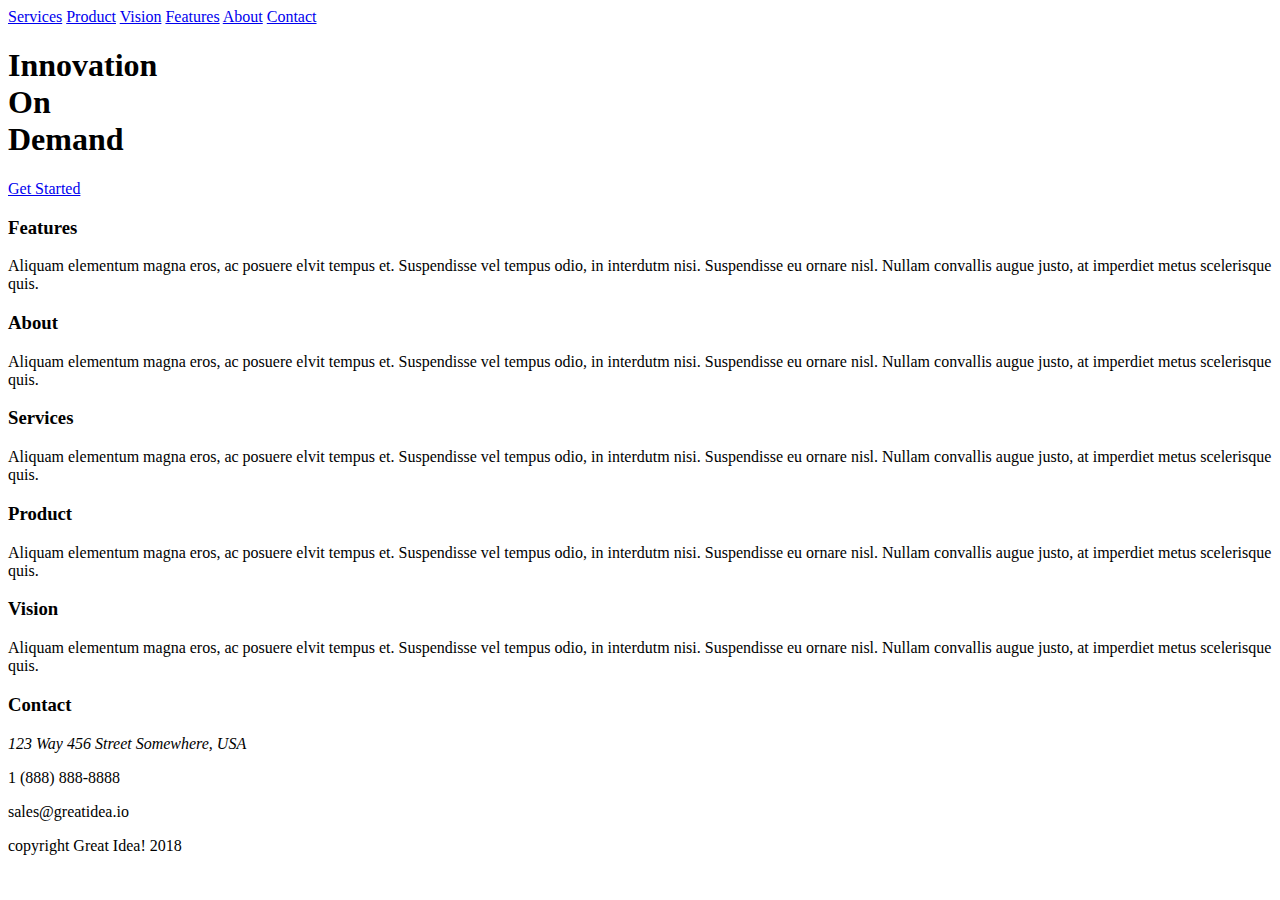
==== great-idea/index.html @ c5adf22f "copied and pasted the the html from last project" ====
<!doctype html>

<html lang="en">
<head>
  <meta charset="utf-8">

  <title>Great Idea!</title>

  <link href="https://fonts.googleapis.com/css?family=Bangers|Titillium+Web" rel="stylesheet">
  <link rel="stylesheet" href="css/index.css">

  <!--[if lt IE 9]>
    <script src="https://cdnjs.cloudflare.com/ajax/libs/html5shiv/3.7.3/html5shiv.js"></script>
  <![endif]-->
</head>

  <body>
      <header>
        <nav>
          <a href="./services/index.html">Services</a>
          <a href = "#">Product</a>
          <a href = "#">Vision</a>
          <a href = "#">Features</a>
          <a href = "#">About</a>
          <a href = "#">Contact</a>
        </nav>
        <figure>
          <div id ="header-logo">

          </div>
        </figure>
    </header>

        <section id="hero">
          <section class="hero-section">
            <h1>
              Innovation<br>On<br>Demand
            </h1>

            <div id="get-started">
              <a href="#" class="button">Get Started</a>
            </div>
        </section>

        <figure>
          <div id="header-image">
            <!--<img src="img/header-img.png" alt="Image of a code snippet.">-->
          </div>
        </figure>
      </section>


      <main>
        <section id="first-section">
          <article>
            <div id="features" class="first-section">
              <h3>Features</h3>
                <p>
                  Aliquam elementum magna eros, ac posuere elvit tempus et. Suspendisse vel tempus odio,
                  in interdutm nisi. Suspendisse eu ornare nisl. Nullam convallis augue justo, at imperdiet
                  metus scelerisque quis.
                </p>
            </div>
          </article>

          <article>
            <div id="about" class="first-section">
              <h3>About</h3>
                <p>
                  Aliquam elementum magna eros, ac posuere elvit tempus et. Suspendisse vel tempus odio,
                  in interdutm nisi. Suspendisse eu ornare nisl. Nullam convallis augue justo, at imperdiet
                  metus scelerisque quis.
                </p>
            </div>
          </article>
        </section>

        <figure>
          <div id="middle-image">
            <!--<img class="middle-img" src="img/mid-page-accent.jpg" alt="Image of code snippets across the screen">-->
          </div>
        </figure>

        <section id="last-section">
          <article id="services" class='second-section'>
            <h3>Services</h3>
            <p>
              Aliquam elementum magna eros, ac posuere elvit tempus et. Suspendisse vel tempus odio,
              in interdutm nisi. Suspendisse eu ornare nisl. Nullam convallis augue justo, at imperdiet
              metus scelerisque quis.
            </p>
          </article>

          <article id="product" class='second-section'>
              <h3>Product</h3>
                <p> Aliquam elementum magna eros, ac posuere elvit tempus et. Suspendisse vel tempus odio,
                   in interdutm nisi. Suspendisse eu ornare nisl. Nullam convallis augue justo, at imperdiet
                   metus scelerisque quis.
          </article>

          <article id="services" class='second-section'>
              <h3>Vision</h3>
              <p>
                Aliquam elementum magna eros, ac posuere elvit tempus et. Suspendisse vel tempus odio, in interdutm
                nisi. Suspendisse eu ornare nisl. Nullam convallis augue justo, at imperdiet metus scelerisque quis.
              </p>
          </article>
        </section>
      </main>

      <footer>
        <div id="contact-info">
        <h3>Contact</h3>
        <address>
          123 Way 456 Street
          Somewhere, USA
        </address>
          <div class="contact>"><p>1 (888) 888-8888</p></div>
          <div class="contact"><p>sales@greatidea.io</p></div>
        </div>

        <div id="copyright"><p>copyright Great Idea! 2018</p> </div>
      </footer>
    <!-- Copy and paste your HTML from the first UI project here -->
  </body>
</html>
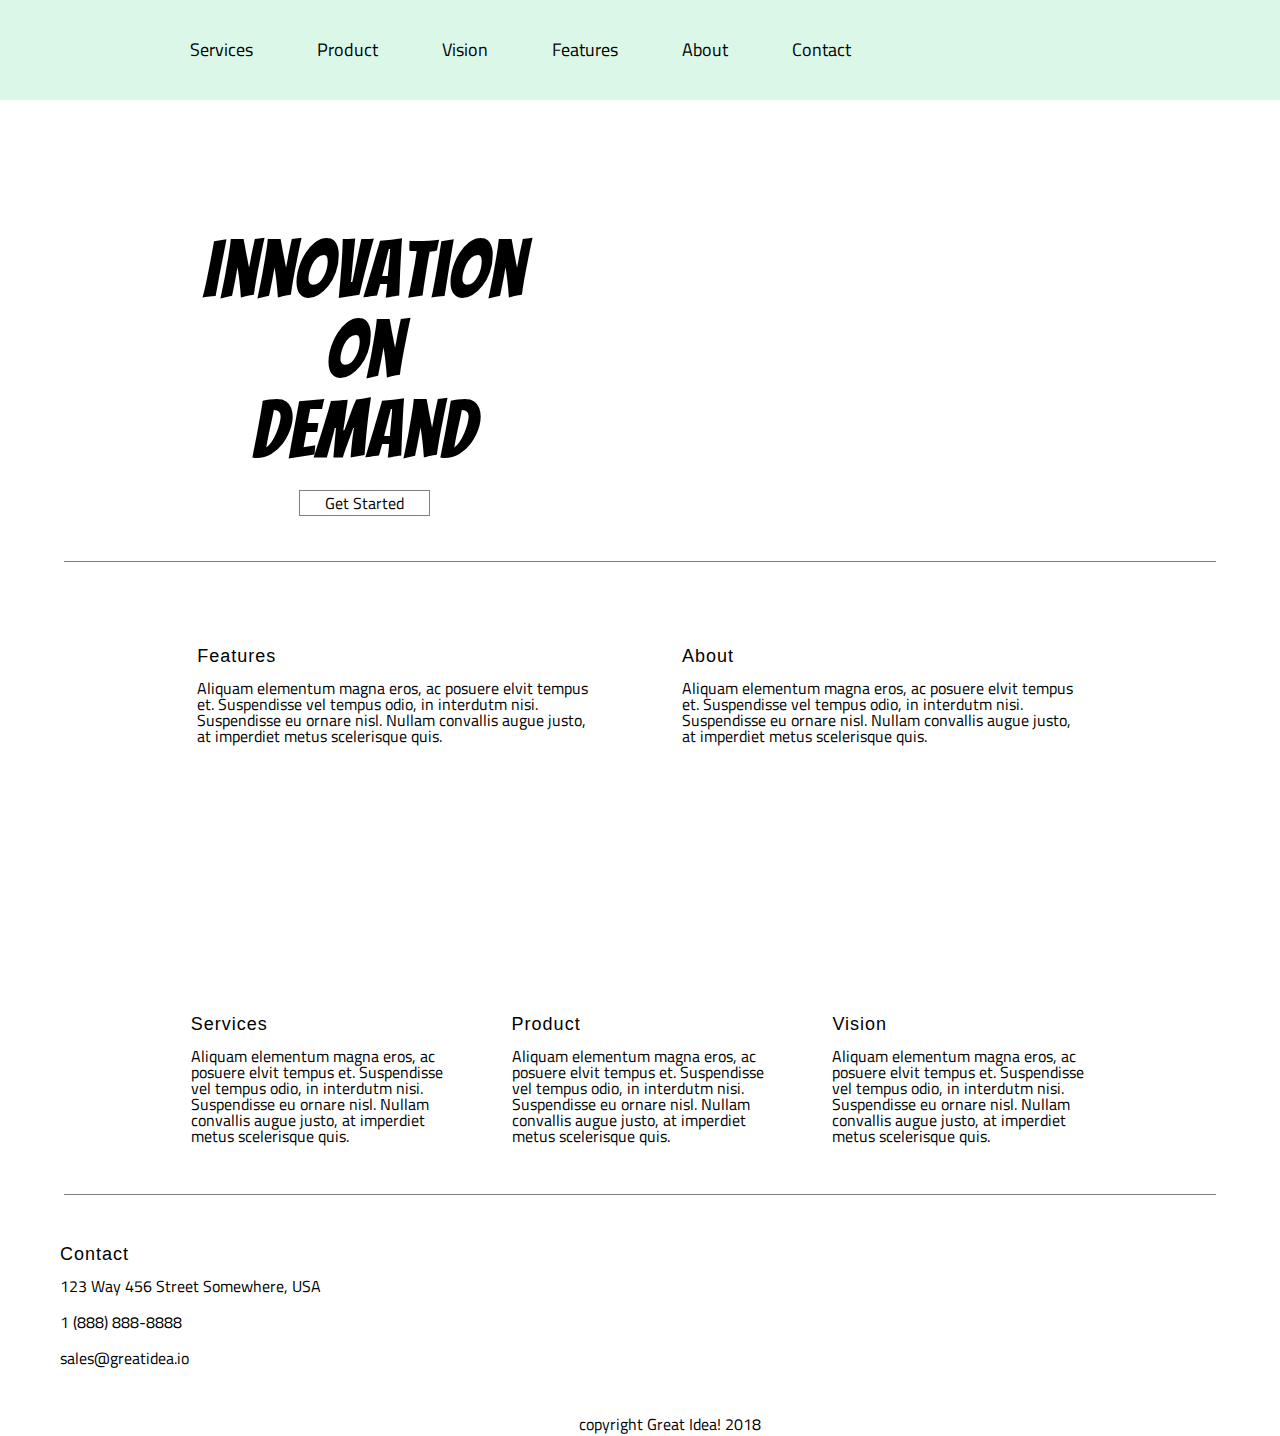
==== commit 2135cb4c: "Changed the nav link to the right file location. Added flex to header and aligned everything to the " ====
--- a/great-idea/index.html
+++ b/great-idea/index.html
@@ -17,7 +17,7 @@
   <body>
       <header>
         <nav>
-          <a href="./services/index.html">Services</a>
+          <a href="./services.html">Services</a>
           <a href = "#">Product</a>
           <a href = "#">Vision</a>
           <a href = "#">Features</a>
--- a/great-idea/css/index.css
+++ b/great-idea/css/index.css
@@ -0,0 +1,231 @@
+/* http://meyerweb.com/eric/tools/css/reset/
+   v2.0 | 20110126
+   License: none (public domain)
+*/
+
+html, body, div, span, applet, object, iframe,
+h1, h2, h3, h4, h5, h6, p, blockquote, pre,
+a, abbr, acronym, address, big, cite, code,
+del, dfn, em, img, ins, kbd, q, s, samp,
+small, strike, strong, sub, sup, tt, var,
+b, u, i, center,
+dl, dt, dd, ol, ul, li,
+fieldset, form, label, legend,
+table, caption, tbody, tfoot, thead, tr, th, td,
+article, aside, canvas, details, embed,
+figure, figcaption, footer, header, hgroup,
+menu, nav, output, ruby, section, summary,
+time, mark, audio, video {
+	margin: 0;
+	padding: 0;
+	border: 0;
+	font-size: 100%;
+	font: inherit;
+	vertical-align: baseline;
+}
+/* HTML5 display-role reset for older browsers */
+article, aside, details, figcaption, figure,
+footer, header, hgroup, menu, nav, section {
+	display: block;
+}
+body {
+	line-height: 1;
+}
+ol, ul {
+	list-style: none;
+}
+blockquote, q {
+	quotes: none;
+}
+blockquote:before, blockquote:after,
+q:before, q:after {
+	content: '';
+	content: none;
+}
+table {
+	border-collapse: collapse;
+	border-spacing: 0;
+}
+
+/* Set every element's box-sizing to border-box */
+* {
+    box-sizing: border-box;
+}
+
+html, body {
+    height: 100%;
+    font-family: 'Titillium Web', sans-serif;
+}
+
+h1, h2, h3, h4, h5 {
+    font-family: 'Bangers', cursive;
+    letter-spacing: 1px;
+    margin-bottom: 15px;
+}
+
+/* Copy and paste your work from yesterday here and start to refactor into flexbox */
+
+html, body{
+	width: 100%;
+	text-align: center;
+}
+
+h1{
+	height: 250px;
+	font-size: 80px;
+	text-align: center;
+}
+
+h3{
+	font-size: 18px;
+	font-family: 'Russo One', sans-serif;
+}
+
+p{
+	font-size: 16px;
+}
+
+figure {
+	display: inline-block;
+}
+
+section{ /* Makes all section inline-block */
+	display: inline-block;
+	/*width: 50%*/
+}
+
+/* HEADER */
+
+header {
+	height: 100px;
+	width: 100%;
+	display: flex;
+  align-items: center;
+  justify-content: center;
+  align-content: center;
+	position: fixed;
+	text-align: center;
+	background-color: #daf7e8;
+}
+
+nav {
+	display: inline-block;
+}
+
+nav a {
+	font-size: 18px;
+	padding: 30px;
+	text-decoration: none;
+	color: #000000;
+}
+
+header figure {
+	margin-left: 50px;
+}
+
+#header-logo {
+	background-image: url(../img/logo.png);
+	background-position: center;
+	background-repeat: no-repeat;
+	width: 190px;
+	height: 34px;
+}
+
+/* HERO SECTION*/
+
+#hero {
+	text-align: center;
+	width: 90%;
+	margin: 65px 0;
+	border-bottom: 1px solid gray;
+	padding: 65px 0 50px 0;
+}
+
+#hero figure {
+	width: 47.5%;
+}
+
+.button {
+	color: #000000;
+	text-decoration: none;
+	border: 1px solid gray;
+	padding: 0 25px;
+}
+
+#header-image{
+	background-image: url(../img/header-img.png);
+	background-repeat: no-repeat;
+  background-position: center;
+  width: 550px;
+  height: 379px;
+}
+
+/* MAIN AREA */
+
+main {
+	width: 100%;
+	display: inline-block;
+}
+
+main article{
+	font-size: 12px;
+	/*width:29.5%;*/
+	display: inline-block;
+	text-align: left;
+	margin: 20px 10px;
+	padding: 0 30px;
+}
+
+main section{
+	width: 90%;
+}
+
+#middle-image{
+	background-image: url(../img/mid-page-accent.jpg);
+	background-position: center;
+  background-repeat: no-repeat;
+  width: 890px;
+  height: 189px;
+}
+
+#last-section{
+	border-bottom: 1px solid gray;
+}
+
+#last-section article{
+	width:27.5%;
+	margin: 50px 0;
+}
+
+#first-section article{
+	width:40%;
+	margin-bottom: 30px;
+}
+
+#features{
+	padding-right: 5px;
+}
+
+/* FOOTER */
+
+footer{
+	margin: 50px 0 50px 60px;
+}
+
+#contact-info{
+	text-align: left;
+	margin: bottom: 40px;
+}
+
+address{
+	margin-bottom: 20px;
+}
+
+.contact{
+	margin-top: 20px;
+}
+
+#copyright {
+	text-align: center;
+	margin-top: 50px;
+}
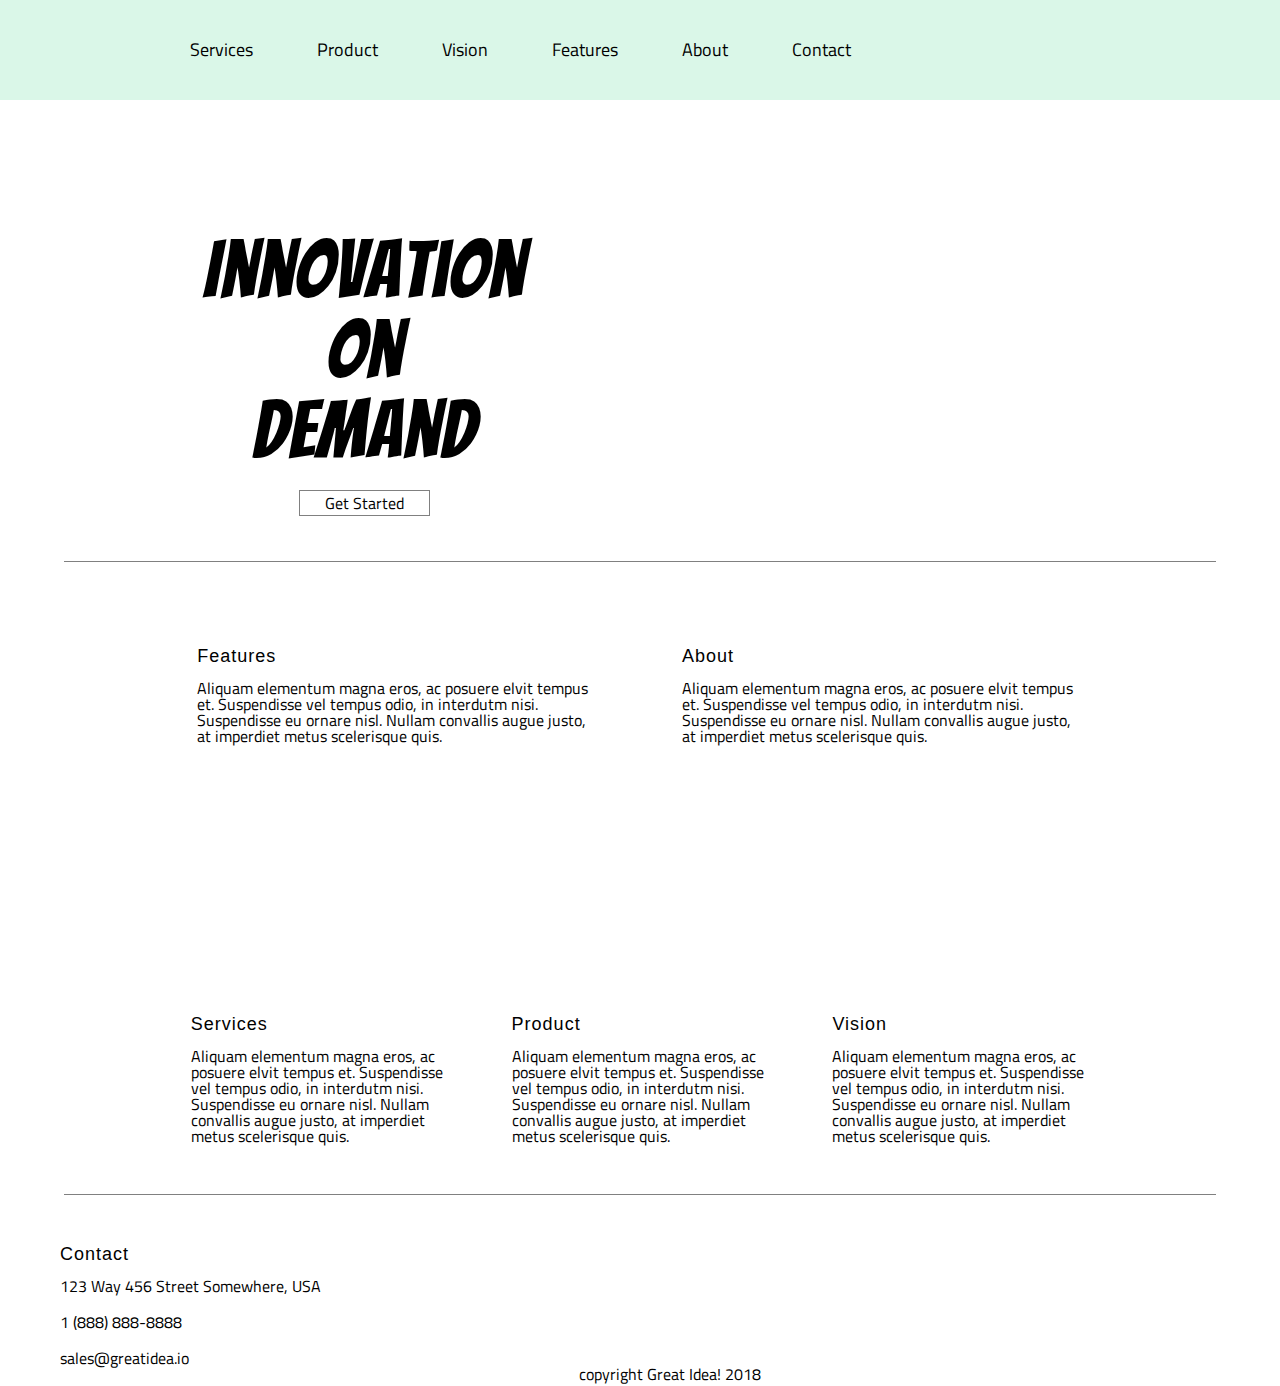
==== commit b069661c: "Added header, nav, main and footer as well as creating sections and articles" ====
--- a/great-idea/index.html
+++ b/great-idea/index.html
@@ -82,7 +82,7 @@
         </figure>
 
         <section id="last-section">
-          <article id="services" class='second-section'>
+          <article id="services" class="second-section">
             <h3>Services</h3>
             <p>
               Aliquam elementum magna eros, ac posuere elvit tempus et. Suspendisse vel tempus odio,
@@ -91,14 +91,14 @@
             </p>
           </article>
 
-          <article id="product" class='second-section'>
+          <article id="product" class="second-section">
               <h3>Product</h3>
                 <p> Aliquam elementum magna eros, ac posuere elvit tempus et. Suspendisse vel tempus odio,
                    in interdutm nisi. Suspendisse eu ornare nisl. Nullam convallis augue justo, at imperdiet
-                   metus scelerisque quis.
+					metus scelerisque quis.</p>
           </article>
 
-          <article id="services" class='second-section'>
+          <article id="vision" class="second-section">
               <h3>Vision</h3>
               <p>
                 Aliquam elementum magna eros, ac posuere elvit tempus et. Suspendisse vel tempus odio, in interdutm
@@ -119,7 +119,7 @@
           <div class="contact"><p>sales@greatidea.io</p></div>
         </div>
 
-        <div id="copyright"><p>copyright Great Idea! 2018</p> </div>
+        <div class="copyright"><p>copyright Great Idea! 2018</p> </div>
       </footer>
     <!-- Copy and paste your HTML from the first UI project here -->
   </body>
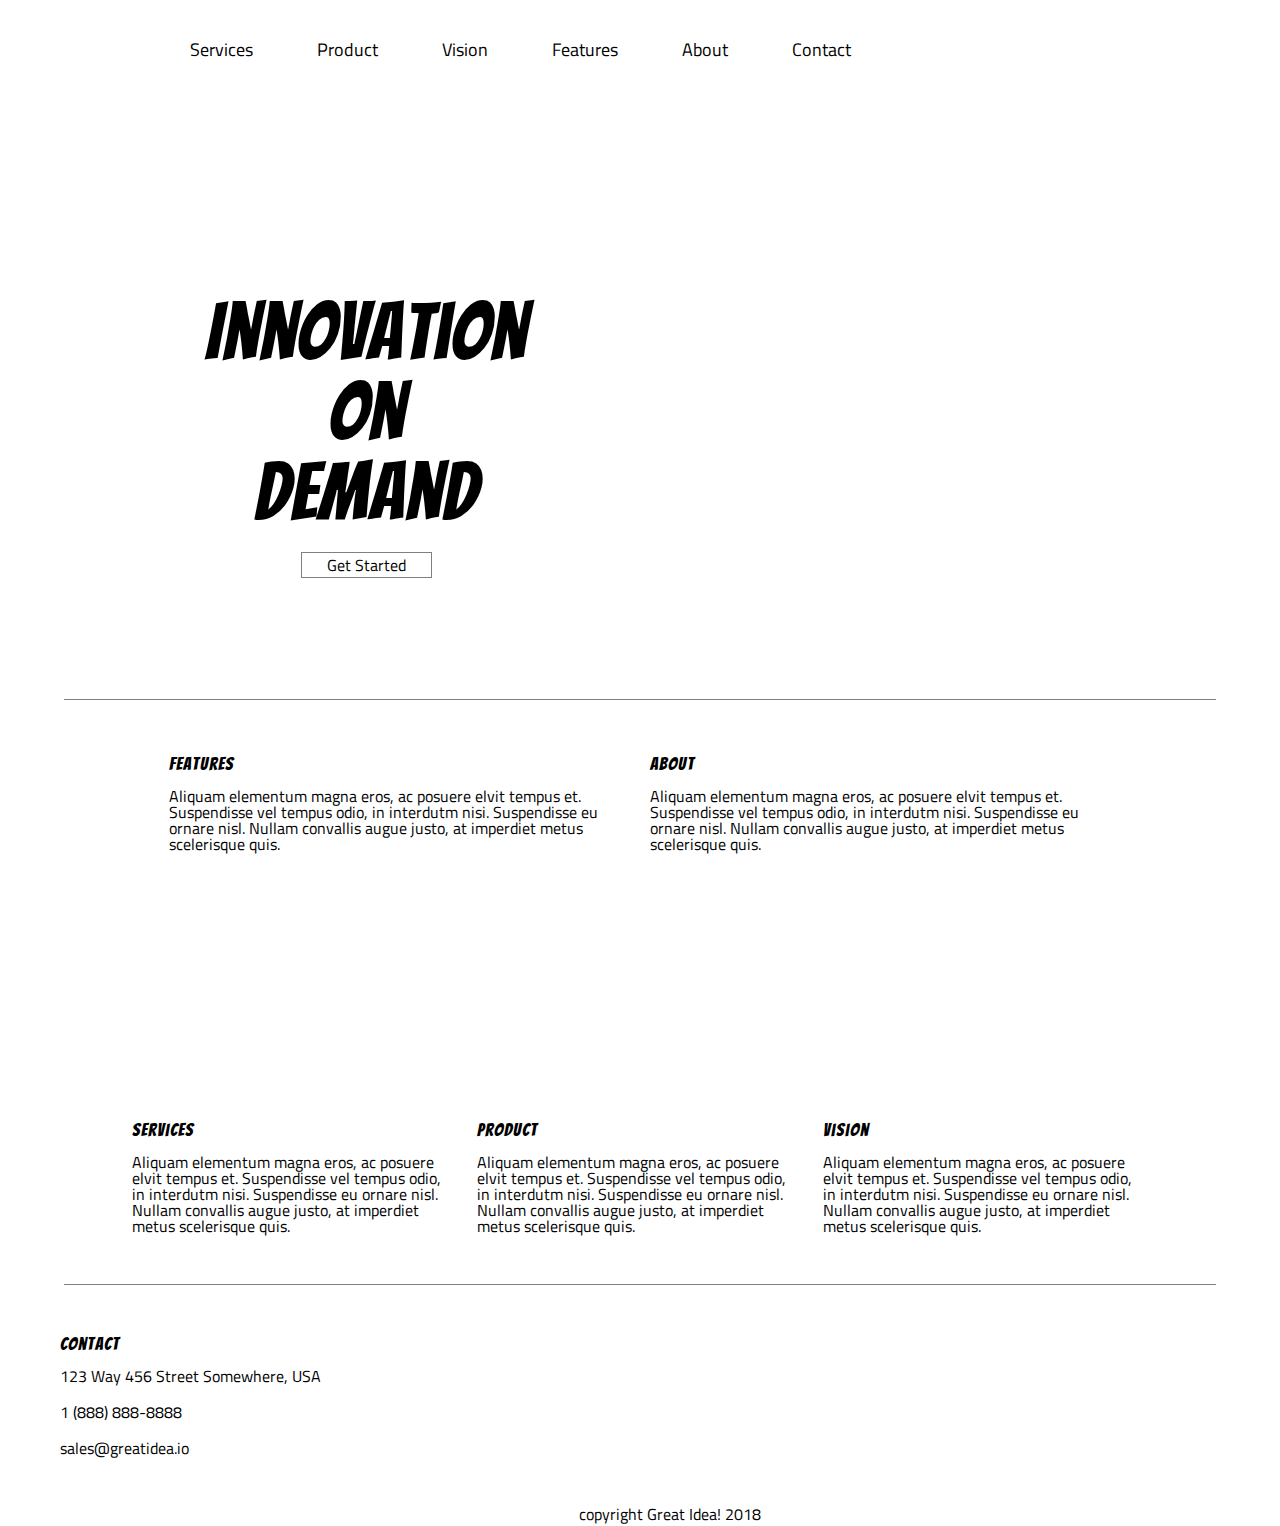
==== commit 56554657: "Added media queries, new links and updates on the about page" ====
--- a/great-idea/index.html
+++ b/great-idea/index.html
@@ -21,7 +21,7 @@
           <a href = "#">Product</a>
           <a href = "#">Vision</a>
           <a href = "#">Features</a>
-          <a href = "#">About</a>
+          <a href = "./about.html">About</a>
           <a href = "#">Contact</a>
         </nav>
         <figure>
@@ -75,7 +75,7 @@
           </article>
         </section>
 
-        <figure>
+        <figure class="main-image">
           <div id="middle-image">
             <!--<img class="middle-img" src="img/mid-page-accent.jpg" alt="Image of code snippets across the screen">-->
           </div>
--- a/great-idea/css/index.css
+++ b/great-idea/css/index.css
@@ -76,22 +76,17 @@
 	text-align: center;
 }
 
+h2{
+	font-size: 30px;
+}
+
 h3{
 	font-size: 18px;
-	font-family: 'Russo One', sans-serif;
+
 }
 
 p{
 	font-size: 16px;
-}
-
-figure {
-	display: inline-block;
-}
-
-section{ /* Makes all section inline-block */
-	display: inline-block;
-	/*width: 50%*/
 }
 
 /* HEADER */
@@ -100,17 +95,17 @@
 	height: 100px;
 	width: 100%;
 	display: flex;
-  align-items: center;
-  justify-content: center;
-  align-content: center;
-	position: fixed;
+  	align-items: center;
+  	justify-content: center;
+  	align-content: center;
+	/*position: fixed;*/
 	text-align: center;
-	background-color: #daf7e8;
-}
-
-nav {
+	/*background-color: #daf7e8;*/
+}
+
+/*nav {
 	display: inline-block;
-}
+}*/
 
 nav a {
 	font-size: 18px;
@@ -136,9 +131,15 @@
 #hero {
 	text-align: center;
 	width: 90%;
-	margin: 65px 0;
+	height: 600px;
+	margin: 0 auto;
 	border-bottom: 1px solid gray;
-	padding: 65px 0 50px 0;
+	display: flex;
+    flex-flow: row wrap;
+	align-items: center;
+    align-content: center;
+    justify-content: center;
+    padding-top: 65px;
 }
 
 #hero figure {
@@ -164,43 +165,58 @@
 
 main {
 	width: 100%;
-	display: inline-block;
+	display: flex;
+    flex-flow: row wrap;
+    justify-content: center;
+    align-items: center;
+    align-content: center;
+    margin-top: 35px;
 }
 
 main article{
 	font-size: 12px;
 	/*width:29.5%;*/
-	display: inline-block;
 	text-align: left;
 	margin: 20px 10px;
-	padding: 0 30px;
+	/*padding: 0 30px;*/
 }
 
 main section{
 	width: 90%;
+}
+
+#first-section{
+   display: flex;
+   justify-content: center;
+   align-items: center;
+}
+
+#first-section article{
+	width:40%;
+	margin-bottom: 30px;
 }
 
 #middle-image{
 	background-image: url(../img/mid-page-accent.jpg);
 	background-position: center;
-  background-repeat: no-repeat;
-  width: 890px;
-  height: 189px;
+  	background-repeat: no-repeat;
+  	width: 890px;
+  	height: 189px;
 }
 
 #last-section{
 	border-bottom: 1px solid gray;
+	display: flex;
+	justify-content: center;
+	align-content: center;
 }
 
 #last-section article{
-	width:27.5%;
+	width:30%;
 	margin: 50px 0;
-}
-
-#first-section article{
-	width:40%;
-	margin-bottom: 30px;
-}
+	padding: 0 10px;
+}
+
 
 #features{
 	padding-right: 5px;
@@ -214,7 +230,7 @@
 
 #contact-info{
 	text-align: left;
-	margin: bottom: 40px;
+	margin-bottom: 40px;
 }
 
 address{
@@ -225,7 +241,271 @@
 	margin-top: 20px;
 }
 
-#copyright {
+.copyright {
 	text-align: center;
 	margin-top: 50px;
 }
+
+/** SERVICES PAGE **/
+
+#hero-services{
+	display: flex;
+    flex-flow: column;
+    justify-content: flex-end;
+    align-items: center;
+    align-content: space-around;
+    text-align: left;
+    width: 83%;
+    height: 400px;
+	padding-bottom: 50px;
+    margin: 0 auto;
+	border-bottom: 1px solid gray;
+	margin-bottom: 30px;
+}
+
+.services-hero-section{
+	display: flex;
+	justify-content: center;
+	align-content: center;
+	align-items: center;
+}
+
+.services-hero-section figure {
+	margin-bottom: 30px;
+}
+
+.services-hero-section article {
+	width: 890px;
+}
+.services-hero-section p, .services-articles p {
+	line-height: 20px;
+}
+
+/** MAIN AREA **/
+
+#main-services {
+	flex-flow: row wrap;
+	border-bottom: 1px solid gray;
+	width: 83%;
+	margin: 0 auto;
+}
+
+.services-articles {
+	width: 46%;
+	height: 230px;
+	border: 1px solid gray;
+	padding: 15px;
+	margin: 0 15px 20px 15px;
+	background-color: #f5f5f5;
+}
+
+.services-articles p{
+	font-size: 16px;
+	margin-bottom: 20px;
+}
+
+.services-articles a{
+	border: 1px solid gray;
+	border-radius: 5px;
+	background-color: white;
+	text-decoration: none;
+	color: #000000;
+	font-weight: 600;
+	padding: 5px 30px;
+	margin-top: 30px;
+}
+
+/** FOOTER **/
+
+#end-services {
+	display: flex;
+	justify-content: center;
+	align-content: center;
+	align-items: center;
+	width: 90%;
+	margin: 0 auto;
+	padding: 30px 0;
+}
+
+#services-facts {
+	text-align: left;
+	width: 45%;
+}
+
+ul{
+	margin: 30px 0 0 23px;
+}
+
+ul li {
+	list-style:disc;
+	line-height: 25px;
+}
+
+#end-services figure {
+	width: 40%;
+	margin-left: 25px;
+}
+
+/**** ABOUT ****/
+
+#about-hero {
+	padding: 0;
+}
+
+#about-hero  figure{
+	width: 95%;
+	margin: 0 auto;
+}
+
+#about-header-image {
+	width: 100%;
+	height: 500px;
+	background-image: linear-gradient(rgba(0, 0, 0, 0.5), rgba(0, 0, 0, 0.5)),
+	url(../img/studio.jpg);
+	background-position: center;
+	background-size: cover;
+	background-repeat: no-repeat;
+	background-attachment: fixed;
+}
+
+figure h1 {
+	font-size: 80px;
+	text-align: center;
+	position: absolute;
+	color: white;
+	top: 50%;
+	left: 38%;
+}
+
+#about-paragraph{
+	width: 95%;
+	display: flex;
+	border: 1px solid lightgray;
+}
+
+#about-paragraph article {
+	width: 50%;
+}
+
+#about-paragraph p{
+	line-height: 25px;
+}
+
+
+#main-about-img{
+	background-image: url(../img/workspace.jpg);
+	background-position: center;
+	background-size: cover;
+	background-repeat: no-repeat;
+	background-attachment: fixed;
+	width: 95%;
+	height: 300px;
+	margin-top: 40px;
+}
+
+
+@media screen and (max-width: 850px){
+
+	html, body{
+		width: 90%;
+		text-align: center;
+		margin: 0 auto;
+	}
+
+	h1{
+		height: auto;
+		font-size: 40px;
+		text-align: center;
+	}
+
+	h2{
+		font-size: 20px;
+	}
+
+	h3{
+		font-size: 16px;
+
+	}
+
+	p{
+		font-size: 14px;
+	}
+
+	header {
+		height: auto;
+		width: 90%;
+		display: flex;
+		flex-flow: column-reverse;
+	  	align-items: center;
+	  	justify-content: center;
+	  	align-content: center;
+		text-align: center;
+		position: fixed;
+		background: white;
+		/*margin: 20px auto;*/
+	}
+
+	nav {
+		display: flex;
+		justify-content: center;
+		align-items: center;
+		align-content: center;
+		margin-top: 30px;
+	}
+
+	nav a {
+		font-size: 16px;
+		padding: 20px;
+	}
+
+	#hero{
+		flex-flow: column-reverse;
+		height: auto;
+    	padding: 70px 0 30px 0;
+	}
+
+	#hero figure {
+		width: 90%;
+	}
+
+	#header-image {
+    background-size: contain;
+    background-position: center;
+    width: 100%;
+    margin: 50px auto 0;
+	height: 350px;
+	}
+
+	.hero-section{
+		margin-top: 25px;
+	}
+
+	#first-section{
+		flex-flow: column nowrap;
+	}
+
+	#first-section article {
+		width: 100%;
+	}
+
+	.main-image{
+		width: 100%;
+	}
+
+	#middle-image {
+		width: 90%;
+    	height: 150px;
+    	margin: 0 auto;
+	}
+
+	#last-section {
+		flex-flow: column nowrap;
+	}
+
+	#last-section article {
+		width: 90%;
+		Margin: 25px auto;
+	}
+}
+
+
